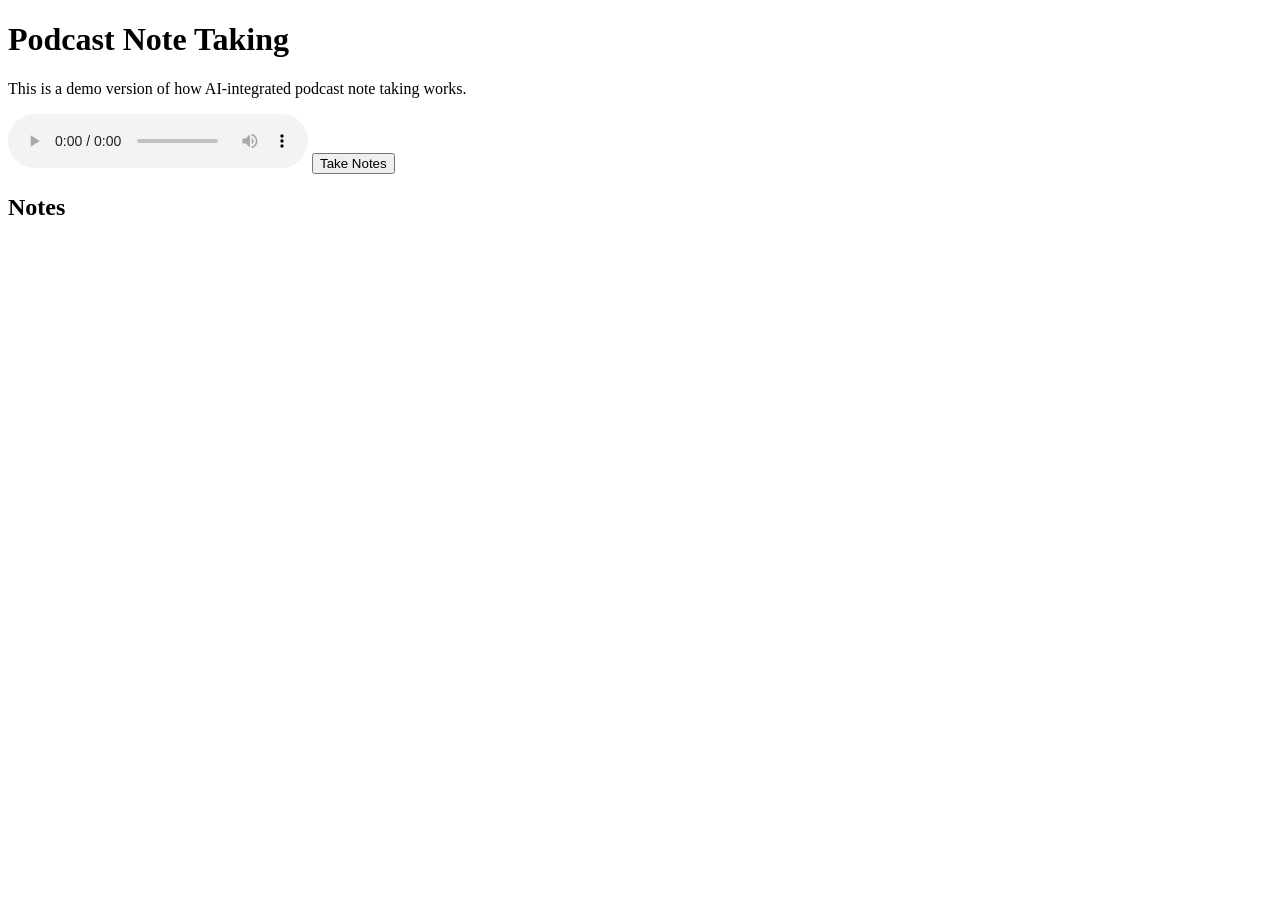
==== frontend/intex.html @ c31cf21d "First layout of the webpage" ====
<!DOCTYPE html>
<html lang="en">
<head>
    <meta charset="UTF-8">
    <meta name="viewport" content="width=device-width, initial-scale=1.0">
    <title>Podcast Note Taking</title>
</head>
<body>
    <h1>Podcast Note Taking</h1>
    <p>This is a demo version of how AI-integrated podcast note taking works.</p>

    <audio controls>
        <source src="https://traffic.megaphone.fm/SCIM1465874306.mp3?updated=1773641796" type="audio/mpeg">
    </audio>

    <button onclick = "takeNotes()">Take Notes</button>

    <h2>Notes</h2>
    <ul id="notesList"></ul>
</body>
</html>
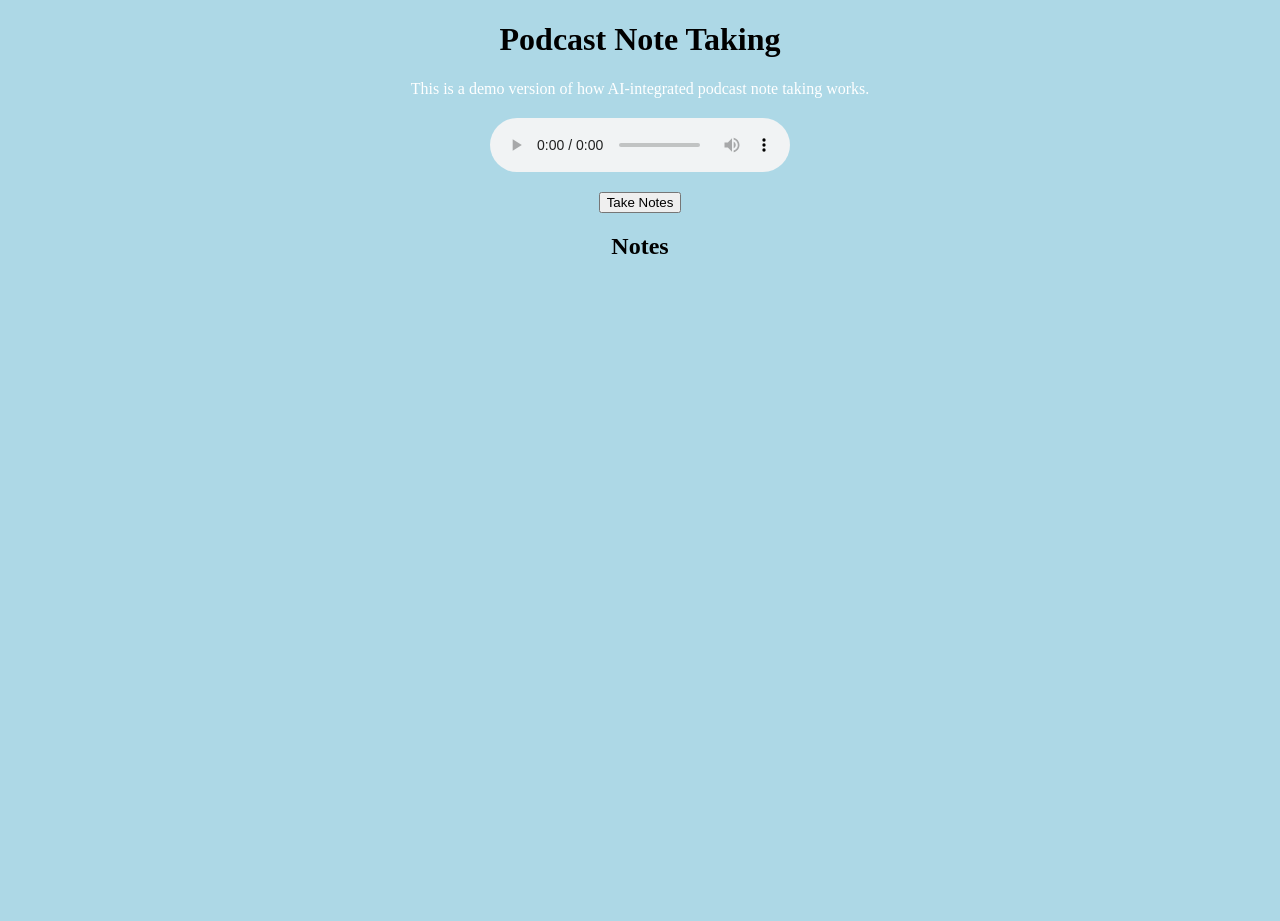
==== commit ce686221: "First layout of the backend" ====
--- a/frontend/intex.html
+++ b/frontend/intex.html
@@ -3,6 +3,8 @@
 <head>
     <meta charset="UTF-8">
     <meta name="viewport" content="width=device-width, initial-scale=1.0">
+    <link href="style.css" rel="stylesheet">
+    <script src="script.js"></script>
     <title>Podcast Note Taking</title>
 </head>
 <body>
@@ -10,7 +12,7 @@
     <p>This is a demo version of how AI-integrated podcast note taking works.</p>
 
     <audio controls>
-        <source src="https://traffic.megaphone.fm/SCIM1465874306.mp3?updated=1773641796" type="audio/mpeg">
+        <source src="https://traffic.megaphone.fm/SCIM9175684945.mp3?updated=1773895307", type="audio/mpeg">
     </audio>
 
     <button onclick = "takeNotes()">Take Notes</button>
--- a/frontend/style.css
+++ b/frontend/style.css
@@ -0,0 +1,41 @@
+html, body {
+  height: 100%;
+  margin: 0;
+}
+
+body {
+    background-color: lightblue;
+    background-position: center;
+    background-repeat: no-repeat;
+    background-size: cover;
+}
+
+h1 {
+    color: black;
+    text-align: center;
+}
+
+p {
+    color: white;
+    text-align: center;
+}
+
+h2 {
+    color: black;
+    text-align: center;
+}
+
+audio {
+    display: block;
+    margin-left: auto;
+    margin-right: auto;
+    margin-top: 20px;
+
+}
+
+button {
+    display: block;
+    margin-left: auto;
+    margin-right: auto;
+    margin-top: 20px;
+}
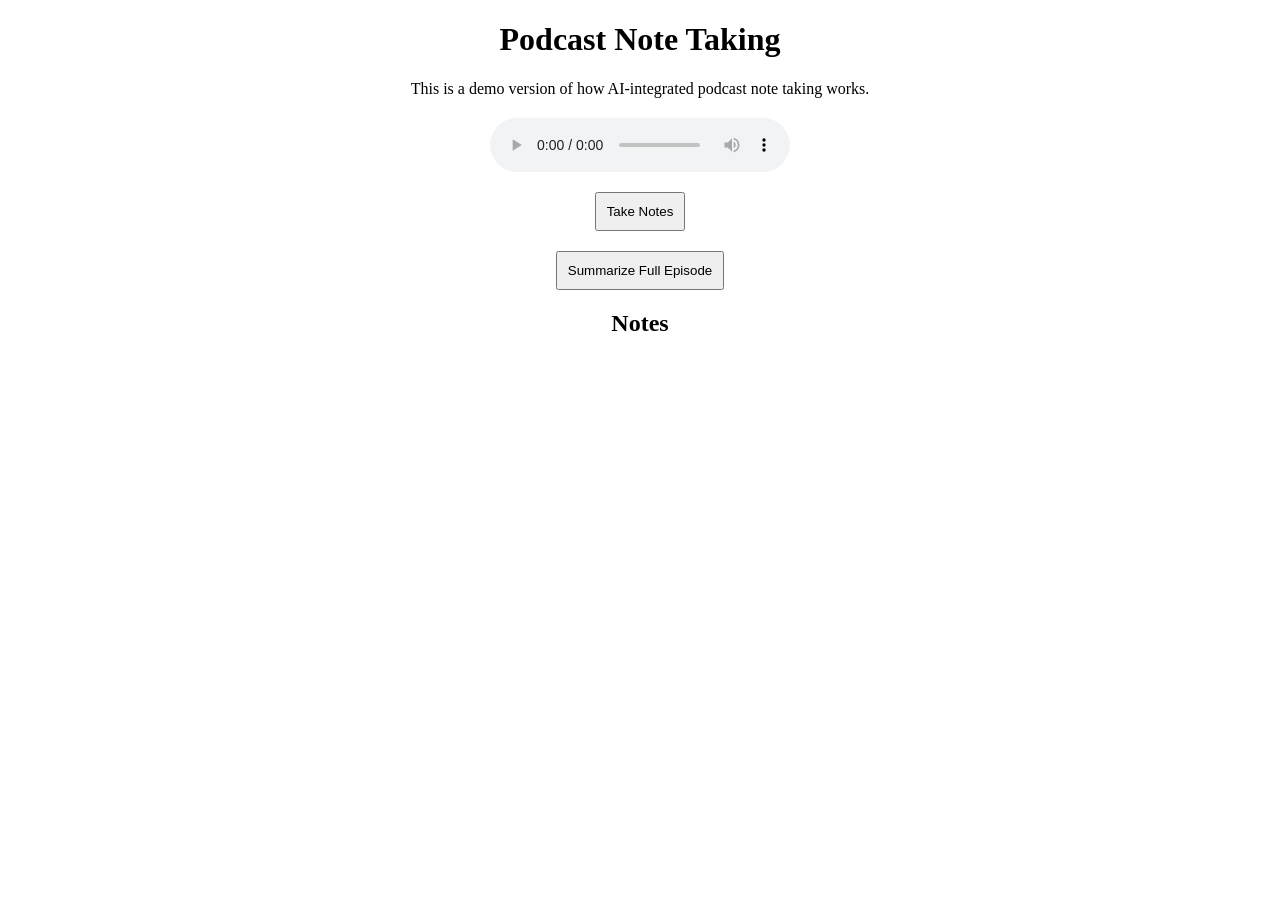
==== commit ee5bca09: "Webpage design adjustment 1.0" ====
--- a/frontend/intex.html
+++ b/frontend/intex.html
@@ -11,13 +11,15 @@
     <h1>Podcast Note Taking</h1>
     <p>This is a demo version of how AI-integrated podcast note taking works.</p>
 
-    <audio controls>
+    <audio id="player" controls>
         <source src="https://traffic.megaphone.fm/SCIM9175684945.mp3?updated=1773895307", type="audio/mpeg">
     </audio>
 
     <button onclick = "takeNotes()">Take Notes</button>
+    <button onclick="fullEpisodeNotes()">Summarize Full Episode</button>
 
     <h2>Notes</h2>
     <ul id="notesList"></ul>
+
 </body>
 </html>
--- a/frontend/style.css
+++ b/frontend/style.css
@@ -4,10 +4,12 @@
 }
 
 body {
-    background-color: lightblue;
-    background-position: center;
-    background-repeat: no-repeat;
-    background-size: cover;
+  background-image: url("/assets/background.png");
+  background-size: cover;       
+  background-position: center;  
+  background-repeat: no-repeat;
+  height: 100vh;
+  margin: 0;
 }
 
 h1 {
@@ -16,7 +18,7 @@
 }
 
 p {
-    color: white;
+    color: black;
     text-align: center;
 }
 
@@ -30,7 +32,7 @@
     margin-left: auto;
     margin-right: auto;
     margin-top: 20px;
-
+    text-align: center;
 }
 
 button {
@@ -38,4 +40,21 @@
     margin-left: auto;
     margin-right: auto;
     margin-top: 20px;
+    padding: 10px;
+    cursor: pointer;
+    text-align: left;
+}
+
+button {
+    display: block;
+    margin-left: auto;
+    margin-right: auto;
+    margin-top: 20px;
+    padding: 10px;
+    cursor: pointer;
+    text-align: right;
+}
+
+li {
+    margin-bottom: 10px;
 }
